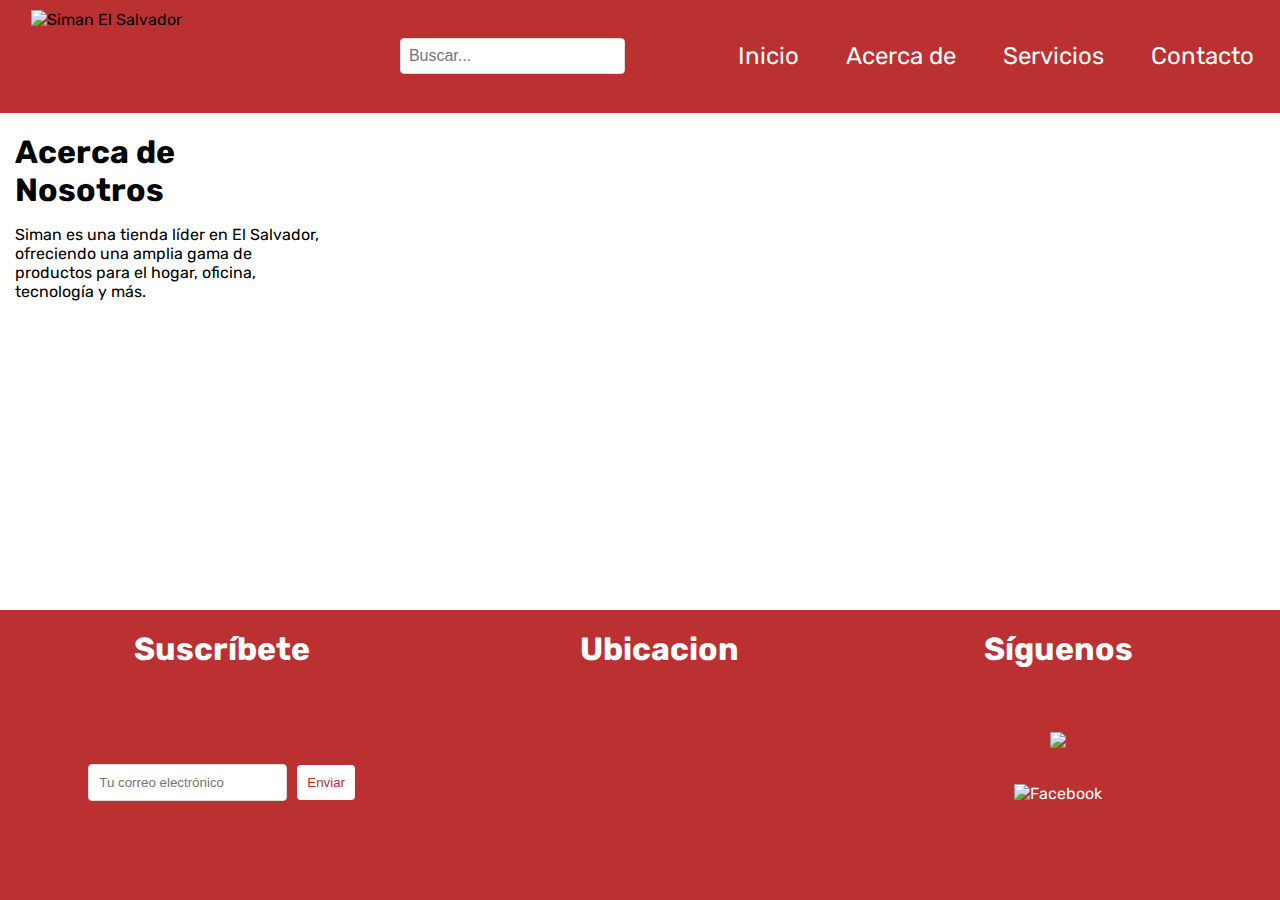
==== about.html @ 90e33ad7 "add about html structure" ====
<!DOCTYPE html>
<html lang="es">
<head>
    <meta charset="UTF-8">
    <meta name="viewport" content="width=device-width, initial-scale=1.0">
    <link rel="stylesheet" href="./styles/main.css">
    <title>Acerca de - Siman</title>
</head>
<body>
    <header class="header">
        <img src="https://res.cloudinary.com/dmangbk38/image/upload/v1722981841/mis.imagenes/jjo8sjzp6bwkq0vffjqz.png" alt="Siman El Salvador" class="header-logo">
        <input type="text" placeholder="Buscar..." class="header-search">
        <nav class="header-nav">
            <a href="index.html" class="nav-link">Inicio</a>
            <a href="acerca.html" class="nav-link">Acerca de</a>
            <a href="servicios.html" class="nav-link">Servicios</a>
            <a href="contacto.html" class="nav-link">Contacto</a>
        </nav>
    </header>

    <main class="main">
        <section class="main-section">
            <h1 class="section-title">Acerca de Nosotros</h1>
            <p class="section-content">Siman es una tienda líder en El Salvador, ofreciendo una amplia gama de productos para el hogar, oficina, tecnología y más.</p>
        </section>
    </main>

    <footer class="footer">
        <div class="footer-section email-signup">
            <h1 class="footer-title">Suscríbete</h1>
            <div class="email-container">
                <input type="email" placeholder="Tu correo electrónico" class="email-input">
                <button type="submit" class="email-button">Enviar</button>
            </div>
        </div>
        <div class="footer-section map">
            <h1>Ubicacion</h1>
            <iframe src="https://www.google.com/maps/embed?pb=!1m18!1m12!1m3!1d204020.62868263588!2d-89.39852820303114!3d13.70384610358529!2m3!1f0!2f0!3f0!3m2!1i1024!2i768!4f13.1!3m3!1m2!1s0x8f634af3a9e4e37d%3A0x54e6fefb8f2497a6!2sSan%20Salvador!5e0!3m2!1ses!2ssv!4v1647866060076!5m2!1ses!2ssv" class="map-iframe"></iframe>
        </div>
        <div class="footer-section social-media">
            <h1 class="footer-title">Síguenos</h1>
            <a href="https://wa.me/1234567890" target="_blank" class="social-link"><img src="https://res.cloudinary.com/dmangbk38/image/upload/v1723225743/mis.imagenes/x33vijktkxt8o30ompea.png" class="social-icon"></a>
            <a href="https://facebook.com/tu_pagina" target="_blank" class="social-link"><img src="https://res.cloudinary.com/dmangbk38/image/upload/v1723226439/mis.imagenes/xmeduystud0rjqqfy9cq.png" alt="Facebook" class="social-icon"></a>
        </div>
       
    </footer>
</body>
</html>
---- styles/main.css ----
@import url('https://fonts.googleapis.com/css2?family=Josefin+Sans:ital,wght@0,100..700;1,100..700&family=Playwrite+DE+Grund:wght@100..400&family=Playwrite+HR+Lijeva:wght@100..400&family=Rubik:ital,wght@0,300..900;1,300..900&family=Titillium+Web:ital,wght@0,200;0,300;0,400;0,600;0,700;0,900;1,200;1,300;1,400;1,600;1,700&family=Ubuntu:ital,wght@0,300;0,400;0,500;0,700;1,300;1,400;1,500;1,700&display=swap');



@import url('https://fonts.googleapis.com/css2?family=Josefin+Sans:ital,wght@0,100..700;1,100..700&family=Playwrite+DE+Grund:wght@100..400&family=Playwrite+HR+Lijeva:wght@100..400&family=Rubik:ital,wght@0,300..900;1,300..900&family=Titillium+Web:ital,wght@0,200;0,300;0,400;0,600;0,700;0,900;1,200;1,300;1,400;1,600;1,700&family=Ubuntu:ital,wght@0,300;0,400;0,500;0,700;1,300;1,400;1,500;1,700&display=swap');
* {
    margin: 0;
    padding: 0;
    box-sizing: border-box;
}

body {
    font-family: "Rubik", sans-serif;
    margin: 0;
    display: grid;
    grid-template-rows: auto 1fr auto;
    grid-template-columns: 1fr;
    grid-template-areas: 
        "header"
        "main"
        "footer";
    height: 100vh;
}

.header {
    grid-area: header;
    background-color: #bb3030;
    padding: 10px;
    display: flex;
    align-items: center;
    justify-content: space-between;
    position: fixed; /* Hace que la navbar se quede fija */
    top: 0; /* La fija en la parte superior */
    left: 0; /* La alinea a la izquierda */
    right: 0; /* La alinea a la derecha */
    z-index: 1000; /* Asegura que la navbar se muestre por encima de otros elementos */
}

.header-logo {
    height: 5.8rem;
    width: 17rem;
    margin-left: 1.3rem;
}

.header-search {
    padding: 8px;
    border: 1px solid #ddd;
    border-radius: 4px;
    font-size: 1rem;
}

.header-nav {
    display: flex;
    gap: 15px;
}

.nav-link {
    text-decoration: none;
    color: #ffffff;
    padding: 8px 16px;
    font-size: 1.5rem;
}

.nav-link:hover {
    background-color: #9c9595;
    border-radius: 0.7rem;
}

.main {
    grid-area: main;
    display: grid;
    grid-template-columns: 1fr 3fr;
    gap: 15px;
    padding: 15px;
    margin-top: 70px; /* Ajusta según la altura real de tu navbar */
}

.aside {
    background-color: #f4f4f4;
    padding: 15px;
    display: flex;
    flex-direction: column;
    gap: 15px;
    margin-top: 1.8rem;
}

.aside-img-article {
    width: 100%;
    height: 50%;
    margin-bottom: 1rem;
}

.aside-article {
    background-color: #fff;
    padding: 10px;
    border: 1px solid #ddd;
    border-radius: 4px;
}

.aside-article .aside-img-article {
    transition: transform 0.3s ease-in-out; /* Transición suave */
}

.aside-article .aside-img-article:hover {
    transform: scale(1.05); /* Escala la imagen a 1.5 veces su tamaño original */
    cursor: pointer;
}

.article-title {
    font-size: 1.2rem;
    margin-top: 1rem;
    margin-bottom: 1.5rem;
    text-align: center;
}

.section-content {
    margin-bottom: 1.5rem;
}

.article-content {
    font-size: 1rem;
    color: #333;
}

.main-section {
    display: flex;
    flex-direction: column;
    margin-top: 2rem;
}

.section-title {
    font-size: 2rem;
    margin-bottom: 1rem;
    margin-top: 1rem;
}

.additional-articles {
    display: grid;
    grid-template-columns: repeat(auto-fit, minmax(250px, 1fr));
    gap: 15px;
}

.main-article {
    background-color: #fff;
    padding: 10px;
    border: 1px solid #ddd;
    border-radius: 4px;
    text-align: center;
    transition: transform 0.3s ease-in-out; /* Transición suave para el hover */
}

.article-image {
    width: 100%;
    height: auto;
    border-radius: 4px;
    transition: transform 0.3s ease-in-out; /* Transición suave para el hover */
}
.article-image:hover {
    transform: scale(1.05); /* Escala la imagen a 1.05 veces su tamaño original */
    cursor: pointer;
}
.footer {
    grid-area: footer;
    background-color: #bb3030;
    color: #ffffff;
    padding: 20px;
    display: grid;
    grid-template-columns: 1fr 1fr 1fr;
    gap: 15px;
    text-align: center;
    position: relative;
}
.footer-title{
    margin-bottom: 2rem;
}


.email-signup {
    display: flex;
    flex-direction: column;
    align-items: center;
}

.email-container {
    display: flex;
    align-items: center;
    gap: 10px;
    margin-top: 4rem;
}

.email-input {
    padding: 10px;
    border: 1px solid #ddd;
    border-radius: 4px;
}

.email-button {
    padding: 10px;
    border: none;
    background-color: #ffffff;
    color: #bb3030;
    border-radius: 4px;
    cursor: pointer;
}

.email-button:hover {
    background-color: #ddd;
}

.map {
    position: relative;
}
.map h1{
    margin-bottom: 1rem;
    margin-left: 2.5rem;
}

.map-iframe {
    width: 100%;
    height: 10rem;
    border: none;
    margin-left: 2.5rem;
    margin-top: 2rem;
}

.social-media {
    display: flex;
    flex-direction: column;
    align-items: center;
    gap: 2rem;
}

.social-link {
    text-decoration: none;
    color: #ffffff; 
}

.social-icon {
    width: 10%;
}
.footer-rights {
    text-align: center;
}
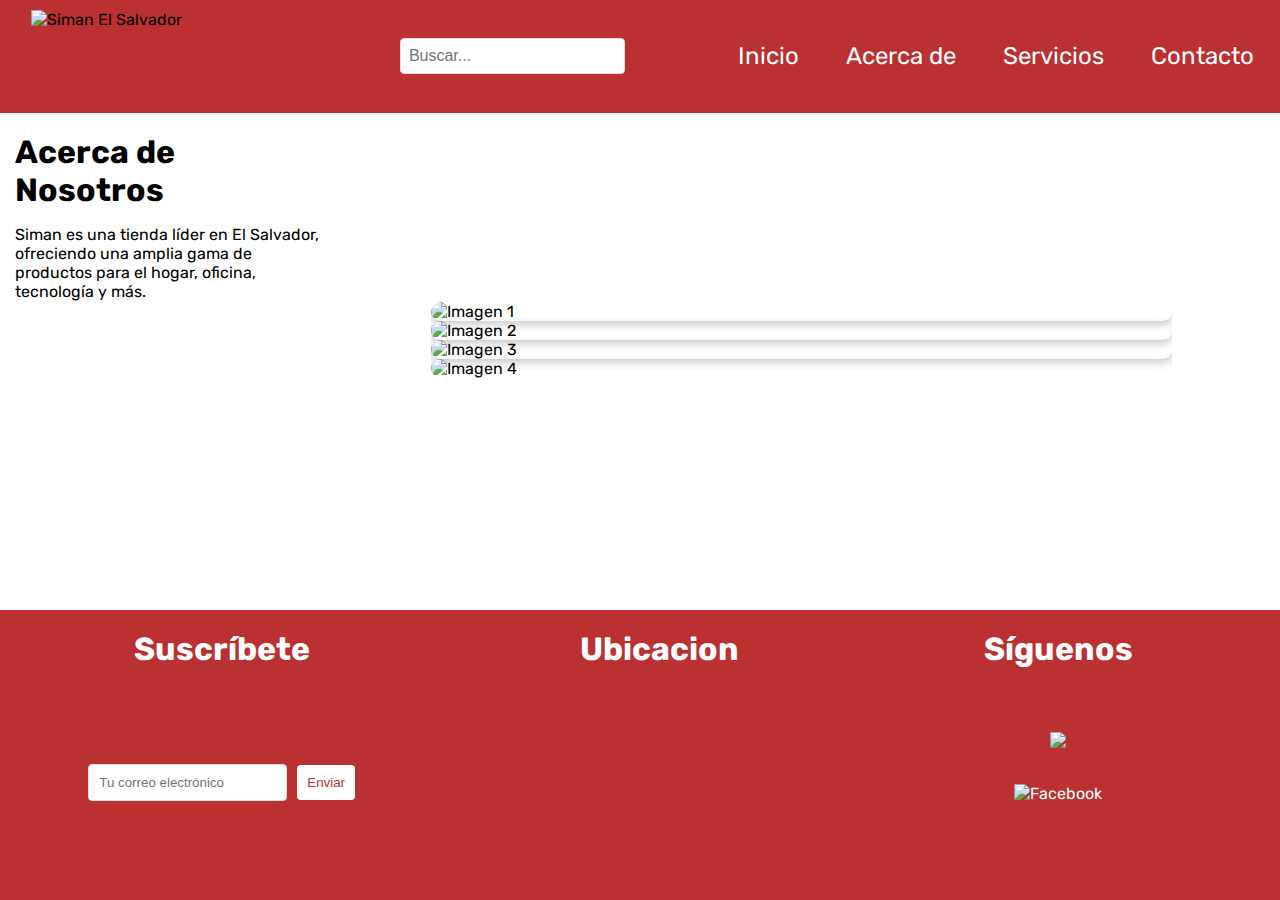
==== commit b2f676b0: "add a 'carrousel effect' in about.html" ====
--- a/about.html
+++ b/about.html
@@ -4,6 +4,7 @@
     <meta charset="UTF-8">
     <meta name="viewport" content="width=device-width, initial-scale=1.0">
     <link rel="stylesheet" href="./styles/main.css">
+    <link rel="stylesheet" href="./styles/about.css">
     <title>Acerca de - Siman</title>
 </head>
 <body>
@@ -13,8 +14,8 @@
         <nav class="header-nav">
             <a href="index.html" class="nav-link">Inicio</a>
             <a href="acerca.html" class="nav-link">Acerca de</a>
-            <a href="servicios.html" class="nav-link">Servicios</a>
-            <a href="contacto.html" class="nav-link">Contacto</a>
+            <a href="services.html" class="nav-link">Servicios</a>
+            <a href="contact.html" class="nav-link">Contacto</a>
         </nav>
     </header>
 
@@ -22,7 +23,15 @@
         <section class="main-section">
             <h1 class="section-title">Acerca de Nosotros</h1>
             <p class="section-content">Siman es una tienda líder en El Salvador, ofreciendo una amplia gama de productos para el hogar, oficina, tecnología y más.</p>
+
+            
         </section>
+        <div class="carousel">
+            <img src="https://res.cloudinary.com/dmangbk38/image/upload/v1723233816/mis.imagenes/skjhdvkyimrl5yp5qvx0.jpg" alt="Imagen 1">
+            <img src="https://res.cloudinary.com/dmangbk38/image/upload/v1723234059/mis.imagenes/s2jvaj1fk42vr80rdntz.jpg" alt="Imagen 2">
+            <img src="https://via.placeholder.com/800x400?text=Imagen+3" alt="Imagen 3">
+            <img src="https://via.placeholder.com/800x400?text=Imagen+4" alt="Imagen 4">
+        </div>
     </main>
 
     <footer class="footer">
--- a/styles/about.css
+++ b/styles/about.css
@@ -0,0 +1,30 @@
+.carousel {
+    position: relative;
+    width: 80%;
+    margin: auto;
+    overflow: hidden;
+    border-radius: 10px;
+}
+
+.carousel img {
+    width: 100%;
+    height: auto;
+    display: block;
+    animation: slide 20s infinite;
+}
+@keyframes slide {
+    0% { transform: translateX(0); }
+    20% { transform: translateX(0); }
+    25% { transform: translateX(-100%); }
+    45% { transform: translateX(-100%); }
+    50% { transform: translateX(-200%); }
+    70% { transform: translateX(-200%); }
+    75% { transform: translateX(-300%); }
+    95% { transform: translateX(-300%); }
+    100% { transform: translateX(0); }
+}
+
+.carousel img {
+    border-radius: 10px;
+    box-shadow: 0 4px 8px rgba(0, 0, 0, 0.2);
+}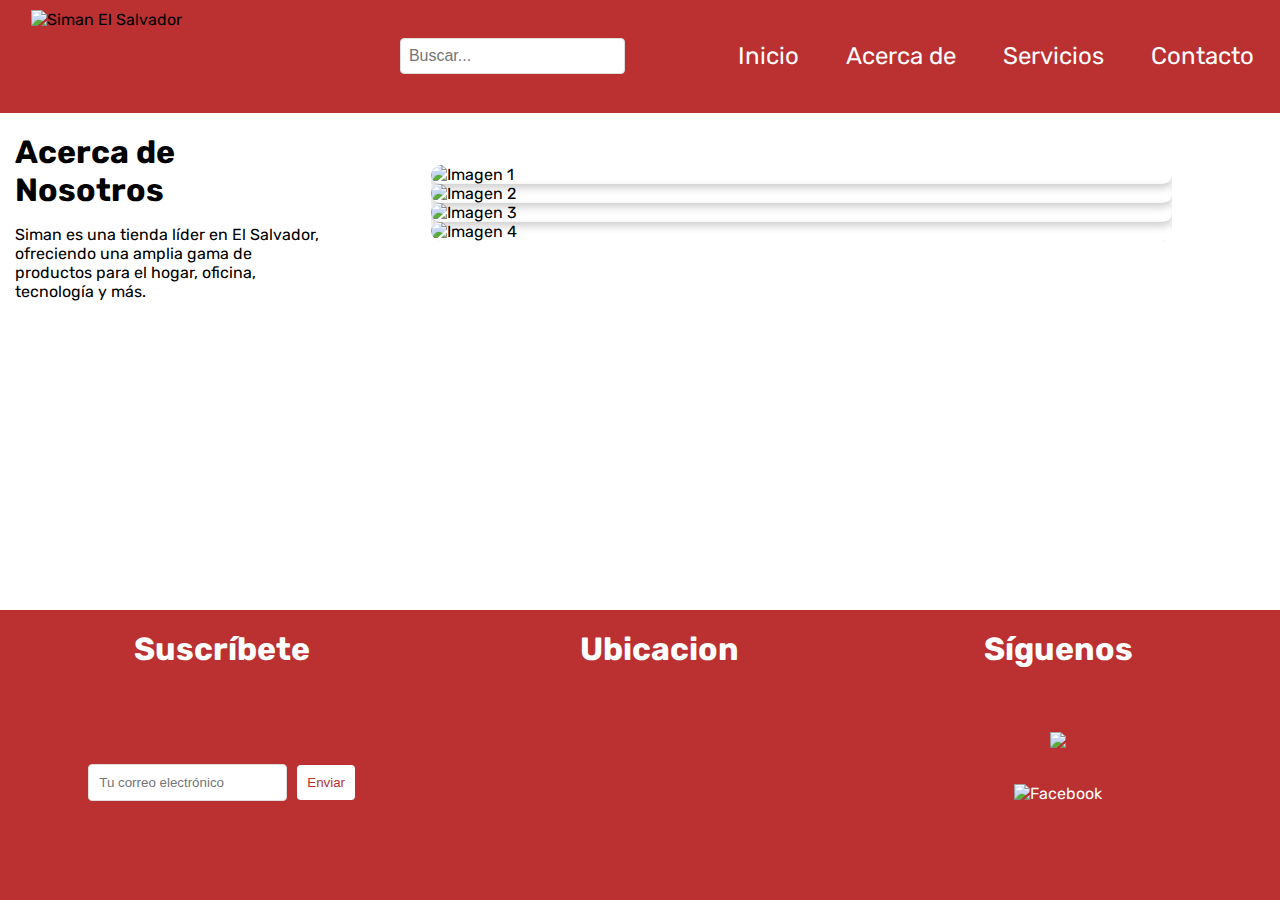
==== commit 6372ffea: "updates of services.hmtl and contact.html" ====
--- a/about.html
+++ b/about.html
@@ -29,8 +29,8 @@
         <div class="carousel">
             <img src="https://res.cloudinary.com/dmangbk38/image/upload/v1723233816/mis.imagenes/skjhdvkyimrl5yp5qvx0.jpg" alt="Imagen 1">
             <img src="https://res.cloudinary.com/dmangbk38/image/upload/v1723234059/mis.imagenes/s2jvaj1fk42vr80rdntz.jpg" alt="Imagen 2">
-            <img src="https://via.placeholder.com/800x400?text=Imagen+3" alt="Imagen 3">
-            <img src="https://via.placeholder.com/800x400?text=Imagen+4" alt="Imagen 4">
+            <img src="https://res.cloudinary.com/dmangbk38/image/upload/v1723234990/mis.imagenes/oophhktzgt5av1at9wq1.jpg" alt="Imagen 3">
+            <img src="https://res.cloudinary.com/dmangbk38/image/upload/v1723235525/mis.imagenes/qeu9gly51teugfb1p4dv.webp" alt="Imagen 4">
         </div>
     </main>
 
--- a/styles/about.css
+++ b/styles/about.css
@@ -2,6 +2,7 @@
     position: relative;
     width: 80%;
     margin: auto;
+    margin-top: 5rem;
     overflow: hidden;
     border-radius: 10px;
 }
@@ -10,7 +11,7 @@
     width: 100%;
     height: auto;
     display: block;
-    animation: slide 20s infinite;
+    animation: slide 12s infinite;
 }
 @keyframes slide {
     0% { transform: translateX(0); }
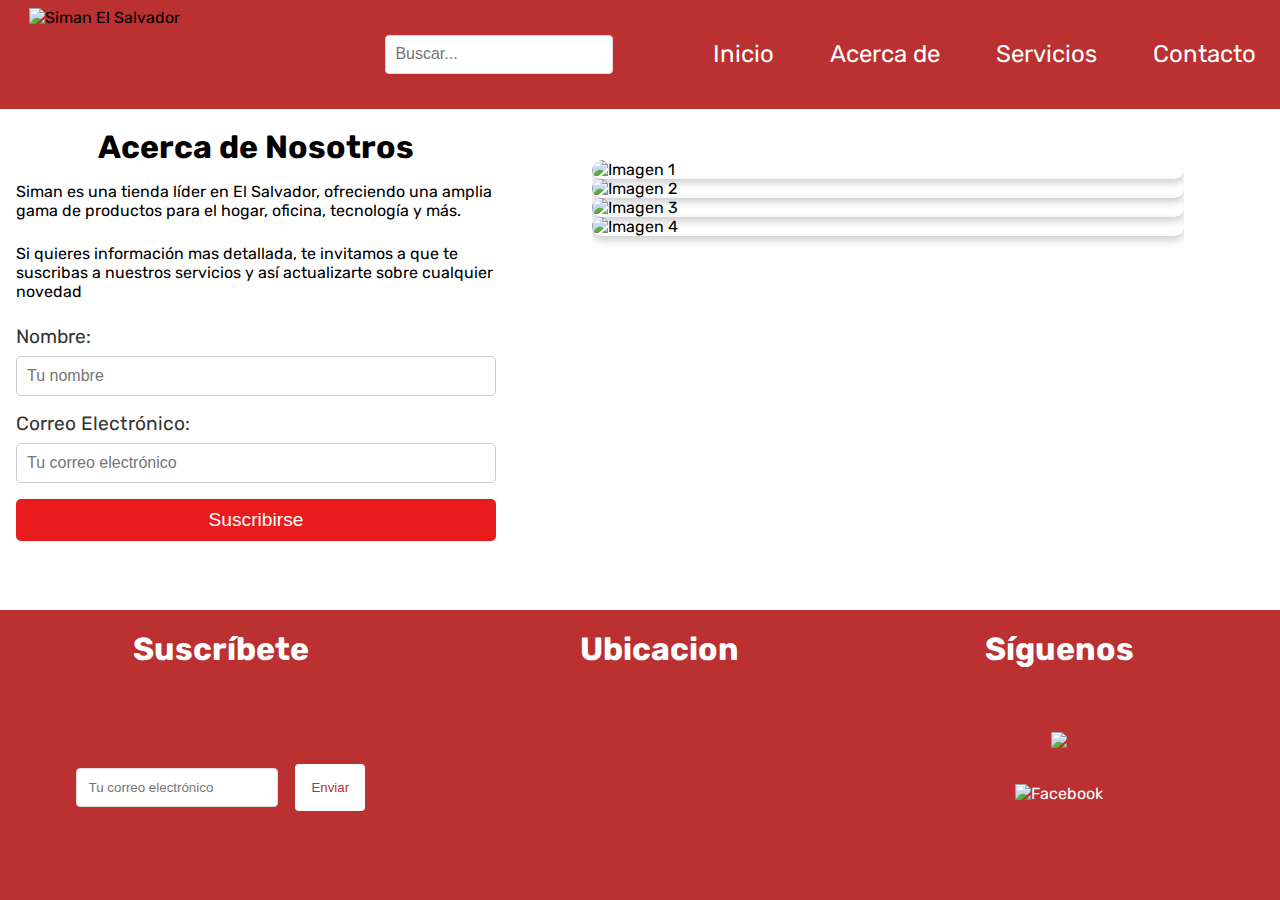
==== commit 1198d654: "updates in all the pages" ====
--- a/about.html
+++ b/about.html
@@ -13,7 +13,7 @@
         <input type="text" placeholder="Buscar..." class="header-search">
         <nav class="header-nav">
             <a href="index.html" class="nav-link">Inicio</a>
-            <a href="acerca.html" class="nav-link">Acerca de</a>
+            <a href="about.html" class="nav-link">Acerca de</a>
             <a href="services.html" class="nav-link">Servicios</a>
             <a href="contact.html" class="nav-link">Contacto</a>
         </nav>
@@ -24,7 +24,17 @@
             <h1 class="section-title">Acerca de Nosotros</h1>
             <p class="section-content">Siman es una tienda líder en El Salvador, ofreciendo una amplia gama de productos para el hogar, oficina, tecnología y más.</p>
 
-            
+            <p class="section-content">Si quieres información mas detallada, te invitamos a que te suscribas a nuestros servicios y así actualizarte sobre cualquier novedad</p>
+
+            <form class="subscription-form">
+                <label for="name">Nombre:</label>
+                <input type="text" id="name" name="name" placeholder="Tu nombre" required>
+        
+                <label for="email">Correo Electrónico:</label>
+                <input type="email" id="email" name="email" placeholder="Tu correo electrónico" required>
+        
+                <button type="submit" class="subscribe-button">Suscribirse</button>
+            </form>
         </section>
         <div class="carousel">
             <img src="https://res.cloudinary.com/dmangbk38/image/upload/v1723233816/mis.imagenes/skjhdvkyimrl5yp5qvx0.jpg" alt="Imagen 1">
--- a/styles/main.css
+++ b/styles/main.css
@@ -25,7 +25,7 @@
 .header {
     grid-area: header;
     background-color: #bb3030;
-    padding: 10px;
+    padding: .5rem;
     display: flex;
     align-items: center;
     justify-content: space-between;
@@ -43,7 +43,7 @@
 }
 
 .header-search {
-    padding: 8px;
+    padding: .6rem;
     border: 1px solid #ddd;
     border-radius: 4px;
     font-size: 1rem;
@@ -51,7 +51,7 @@
 
 .header-nav {
     display: flex;
-    gap: 15px;
+    gap: 1.5rem;
 }
 
 .nav-link {
@@ -70,17 +70,17 @@
     grid-area: main;
     display: grid;
     grid-template-columns: 1fr 3fr;
-    gap: 15px;
-    padding: 15px;
-    margin-top: 70px; /* Ajusta según la altura real de tu navbar */
+    gap: 1rem;
+    padding: 1rem;
+    margin-top: 4rem;
 }
 
 .aside {
     background-color: #f4f4f4;
-    padding: 15px;
-    display: flex;
-    flex-direction: column;
-    gap: 15px;
+    padding: 1rem;
+    display: flex;
+    flex-direction: column;
+    gap: 1.2rem;
     margin-top: 1.8rem;
 }
 
@@ -92,7 +92,7 @@
 
 .aside-article {
     background-color: #fff;
-    padding: 10px;
+    padding: 1rem;
     border: 1px solid #ddd;
     border-radius: 4px;
 }
@@ -137,12 +137,12 @@
 .additional-articles {
     display: grid;
     grid-template-columns: repeat(auto-fit, minmax(250px, 1fr));
-    gap: 15px;
+    gap: 1.1rem;
 }
 
 .main-article {
     background-color: #fff;
-    padding: 10px;
+    padding: 1rem;
     border: 1px solid #ddd;
     border-radius: 4px;
     text-align: center;
@@ -166,36 +166,33 @@
     padding: 20px;
     display: grid;
     grid-template-columns: 1fr 1fr 1fr;
-    gap: 15px;
+    gap: 1.1rem;
     text-align: center;
     position: relative;
 }
 .footer-title{
     margin-bottom: 2rem;
 }
-
-
 .email-signup {
     display: flex;
     flex-direction: column;
     align-items: center;
 }
-
 .email-container {
     display: flex;
     align-items: center;
-    gap: 10px;
+    gap: 1.1rem;
     margin-top: 4rem;
 }
 
 .email-input {
-    padding: 10px;
+    padding: 0.7rem;
     border: 1px solid #ddd;
     border-radius: 4px;
 }
 
 .email-button {
-    padding: 10px;
+    padding: 1rem;
     border: none;
     background-color: #ffffff;
     color: #bb3030;
--- a/styles/about.css
+++ b/styles/about.css
@@ -1,7 +1,53 @@
+.main{
+    width: 70rem;
+}
+.section-title{
+    width: 30rem;
+    text-align: center;
+}
+.section-conten{
+    margin-left: 2.5rem;
+}
+.subscription-form {
+    display: flex;
+    flex-direction: column;
+}
+
+.subscription-form label {
+    font-size: 1.2rem;
+    margin-bottom: 0.5rem;
+    color: #333;
+}
+
+.subscription-form input[type="text"],
+.subscription-form input[type="email"] {
+    width: 100%;
+    max-width: 50rem;
+    padding: 10px;
+    margin-bottom: 1rem;
+    border: 1px solid #ccc;
+    border-radius: 5px;
+    font-size: 1rem;
+}
+
+.subscribe-button {
+    background-color: #e81c1c;
+    color: white;
+    padding: 10px 20px;
+    border: none;
+    border-radius: 5px;
+    font-size: 1.2rem;
+    cursor: pointer;
+    transition: background-color 0.3s ease;
+}
+
+.subscribe-button:hover {
+    background-color: #45a049;
+}
 .carousel {
     position: relative;
-    width: 80%;
-    margin: auto;
+    width: 100%;
+    margin-left: 5rem;
     margin-top: 5rem;
     overflow: hidden;
     border-radius: 10px;
